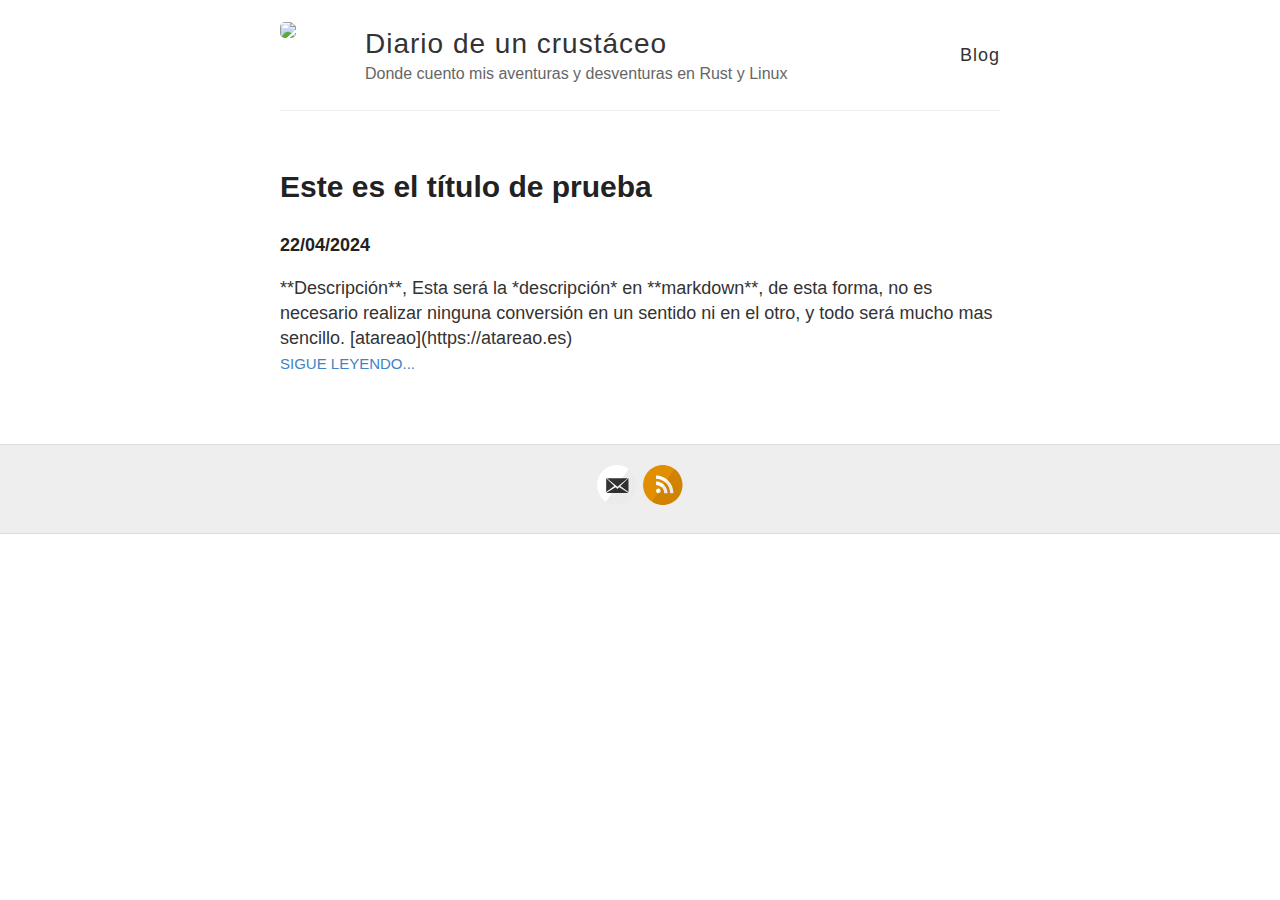
==== public/temporal/index.html @ fa8511d2 "Commit from runner  12270807" ====
<!DOCTYPE html>
<html>
    <head>
        
        <title>Index – Diario de un crustáceo</title>
            <meta charset="utf-8" />
    <meta content="text/html; charset=utf-8" http-equiv="Content-Type">
    <meta http-equiv="X-UA-Compatible" content="IE=edge">
    <meta name="viewport" content="width=device-width, initial-scale=1.0, maximum-scale=1.0">

    <meta name="description" content="Donde cuento mis aventuras y desventuras en Rust y Linux">
    <meta property="og:description" content="Donde cuento mis aventuras y desventuras en Rust y Linux" />
    <meta name="author" content="atareao" />

    <meta property="og:title" content="Diario de un crustáceo" />
    <meta property="twitter:title" content="Diario de un crustáceo" />
    
        <link rel="stylesheet" type="text/css" href="/assets/style.css" />
        <link rel="alternate" type="application/rss+xml" title="Diario de un crustáceo - Donde cuento mis aventuras y desventuras en Rust y Linux" href="/feed.xml" />
        
    </head>
  <body>
    <div class="wrapper-masthead">
      <div class="container">
        <header class="masthead clearfix">
          <a href="/" class="site-avatar"><img src="https://rustacean.net/assets/cuddlyferris.png" /></a>
          <div class="site-info">
            <h1 class="site-name"><a href="/">Diario de un crustáceo</a></h1>
            <p class="site-description">Donde cuento mis aventuras y desventuras en Rust y Linux</p>
          </div>
          <nav>
            <a href="/">Blog</a>
          </nav>
        </header>
      </div>
    </div>
    <div id="main" role="main" class="container">
        
<div class="posts">
    
    <article class="post">
        <h1><a href="/este-es-el-titulo-de-prueba">Este es el título de prueba</a></h1>
        <h5><div class="post-meta">22&#x2f;04&#x2f;2024</div></h5>
        <div class="entry">
            **Descripción**, Esta será la *descripción* en **markdown**, de esta forma, no es necesario realizar ninguna conversión en un sentido ni en el otro, y todo será mucho mas sencillo. [atareao](https://atareao.es)
        </div>
        <a href="/este-es-el-titulo-de-prueba" class="read-more">Sigue leyendo...</a>
    </article>
    
</div>
</div>
    <div class="wrapper-footer">
      <div class="container">
        <footer class="footer">
          <a href="mailto:atareao@atareao.es"><i class="svg-icon email"></i></a>
<a href="feed.xml"><i class="svg-icon rss"></i></a></footer>
      </div>
    </div>
  </body>
</html>
---- assets/style.css ----
/***************/
/* MEYER RESET */
/***************/
html, body, div, span, applet, object, iframe,
h1, h2, h3, h4, h5, h6, p, blockquote, pre,
a, abbr, acronym, address, big, cite, code,
del, dfn, em, img, ins, kbd, q, s, samp,
small, strike, strong, sub, sup, tt, var,
b, u, i, center,
dl, dt, dd, ol, ul, li,
fieldset, form, label, legend,
table, caption, tbody, tfoot, thead, tr, th, td,
article, aside, canvas, details, embed,
figure, figcaption, footer, header, hgroup,
menu, nav, output, ruby, section, summary,
time, mark, audio, video {
  margin: 0;
  padding: 0;
  border: 0;
  font-size: 100%;
  font: inherit;
  vertical-align: baseline;
}

article, aside, details, figcaption, figure,
footer, header, hgroup, menu, nav, section {
  display: block;
}

body {
  line-height: 1;
}

ol, ul {
  list-style: none;
}

blockquote, q {
  quotes: none;
}

blockquote:before, blockquote:after,
q:before, q:after {
  content: '';
  content: none;
}

table {
  border-collapse: collapse;
  border-spacing: 0;
}

*, *:before, *:after {
  -moz-box-sizing: border-box;
  -webkit-box-sizing: border-box;
  box-sizing: border-box;
}

/**************/
/* BASE RULES */
/**************/
html {
  font-size: 100%;
}

body {
  background: #fff;
  font: 18px/1.4 Helvetica, Arial, sans-serif;
  color: #333;
}

.container {
  margin: 0 auto;
  max-width: 740px;
  padding: 0 10px;
  width: 100%;
}

h1, h2, h3, h4, h5, h6 {
  font-family: "Helvetica Neue", Helvetica, Arial, sans-serif;
  color: #222;
  font-weight: bold;
  line-height: 1.7;
  margin: 1em 0 15px;
  padding: 0;
}
@media screen and (max-width: 640px) {
  h1, h2, h3, h4, h5, h6 {
    line-height: 1.4;
  }
}

h1 {
  font-size: 30px;
}
h1 a {
  color: inherit;
}

h2 {
  font-size: 24px;
}

h3 {
  font-size: 20px;
}

h4 {
  font-size: 18px;
  color: #666;
}

p {
  margin: 15px 0;
}

a {
  color: #4183C4;
  text-decoration: none;
  cursor: pointer;
}
a:hover, a:active {
  color: #4183C4;
}

ul, ol {
  margin: 15px 0;
  padding-left: 30px;
}

ul {
  list-style-type: disc;
}

ol {
  list-style-type: decimal;
}

ol ul, ul ol, ul ul, ol ol {
  margin: 0;
}

ul ul, ol ul {
  list-style-type: circle;
}

em, i {
  font-style: italic;
}

strong, b {
  font-weight: bold;
}

img {
  max-width: 100%;
}

.gmnoprint img {
  max-width: none;
}

.date {
  font-style: italic;
  color: #666;
}

::-moz-selection {
  color: #000;
  background: #eee;
}

::selection {
  color: #000;
  background: #eee;
}

.clearfix:before,
.clearfix:after {
  content: " ";
  display: table;
}

.clearfix:after {
  clear: both;
}

/*********************/
/* LAYOUT / SECTIONS */
/*********************/
.wrapper-masthead {
  margin-bottom: 50px;
}

.masthead {
  padding: 20px 0;
  border-bottom: 1px solid #eee;
}
@media screen and (max-width: 640px) {
  .masthead {
    text-align: center;
  }
}

.site-avatar {
  float: left;
  width: 70px;
  height: 70px;
  margin-right: 15px;
}
@media screen and (max-width: 640px) {
  .site-avatar {
    float: none;
    display: block;
    margin: 0 auto;
  }
}
.site-avatar img {
  border-radius: 5px;
}

.site-info {
  float: left;
}
@media screen and (max-width: 640px) {
  .site-info {
    float: none;
    display: block;
    margin: 0 auto;
  }
}

.site-name {
  margin: 0;
  color: #333;
  cursor: pointer;
  font-family: "Helvetica Neue", Helvetica, Arial, sans-serif;
  font-weight: 300;
  font-size: 28px;
  letter-spacing: 1px;
}

.site-description {
  margin: -5px 0 0 0;
  color: #666;
  font-size: 16px;
}
@media screen and (max-width: 640px) {
  .site-description {
    margin: 3px 0;
  }
}

nav {
  float: right;
  margin-top: 23px;
  font-family: "Helvetica Neue", Helvetica, Arial, sans-serif;
  font-size: 18px;
}
@media screen and (max-width: 640px) {
  nav {
    float: none;
    margin-top: 9px;
    display: block;
    font-size: 16px;
  }
}
nav a {
  margin-left: 20px;
  color: #333;
  text-align: right;
  font-weight: 300;
  letter-spacing: 1px;
}
@media screen and (max-width: 640px) {
  nav a {
    margin: 0 10px;
    color: #4183C4;
  }
}

.posts > .post {
  padding-bottom: 2em;
  border-bottom: 1px solid #eee;
}

.posts > .post:last-child {
  padding-bottom: 1em;
  border-bottom: none;
}

.post blockquote {
  margin: 1.8em .8em;
  border-left: 2px solid #666;
  padding: 0.1em 1em;
  color: #666;
  font-size: 22px;
  font-style: italic;
}
.post .comments {
  margin-top: 10px;
}
.post .read-more {
  text-transform: uppercase;
  font-size: 15px;
}

.wrapper-footer {
  margin-top: 50px;
  border-top: 1px solid #ddd;
  border-bottom: 1px solid #ddd;
  background-color: #eee;
}

footer {
  padding: 20px 0;
  text-align: center;
}

.highlight {
  background-color: #efefef;
  padding: 7px 7px 7px 10px;
  border: 1px solid #ddd;
  -moz-box-shadow: 3px 3px rgba(0, 0, 0, 0.1);
  -webkit-box-shadow: 3px 3px rgba(0, 0, 0, 0.1);
  box-shadow: 3px 3px rgba(0, 0, 0, 0.1);
  margin: 20px 0 20px 0;
  overflow: scroll;
}

code {
  font-family: 'Bitstream Vera Sans Mono','Courier', monospace;
}

.highlight .c {
  color: #586E75;
}

/* Comment */
.highlight .err {
  color: #93A1A1;
}

/* Error */
.highlight .g {
  color: #93A1A1;
}

/* Generic */
.highlight .k {
  color: #859900;
}

/* Keyword */
.highlight .l {
  color: #93A1A1;
}

/* Literal */
.highlight .n {
  color: #93A1A1;
}

/* Name */
.highlight .o {
  color: #859900;
}

/* Operator */
.highlight .x {
  color: #CB4B16;
}

/* Other */
.highlight .p {
  color: #93A1A1;
}

/* Punctuation */
.highlight .cm {
  color: #586E75;
}

/* Comment.Multiline */
.highlight .cp {
  color: #859900;
}

/* Comment.Preproc */
.highlight .c1 {
  color: #586E75;
}

/* Comment.Single */
.highlight .cs {
  color: #859900;
}

/* Comment.Special */
.highlight .gd {
  color: #2AA198;
}

/* Generic.Deleted */
.highlight .ge {
  color: #93A1A1;
  font-style: italic;
}

/* Generic.Emph */
.highlight .gr {
  color: #DC322F;
}

/* Generic.Error */
.highlight .gh {
  color: #CB4B16;
}

/* Generic.Heading */
.highlight .gi {
  color: #859900;
}

/* Generic.Inserted */
.highlight .go {
  color: #93A1A1;
}

/* Generic.Output */
.highlight .gp {
  color: #93A1A1;
}

/* Generic.Prompt */
.highlight .gs {
  color: #93A1A1;
  font-weight: bold;
}

/* Generic.Strong */
.highlight .gu {
  color: #CB4B16;
}

/* Generic.Subheading */
.highlight .gt {
  color: #93A1A1;
}

/* Generic.Traceback */
.highlight .kc {
  color: #CB4B16;
}

/* Keyword.Constant */
.highlight .kd {
  color: #268BD2;
}

/* Keyword.Declaration */
.highlight .kn {
  color: #859900;
}

/* Keyword.Namespace */
.highlight .kp {
  color: #859900;
}

/* Keyword.Pseudo */
.highlight .kr {
  color: #268BD2;
}

/* Keyword.Reserved */
.highlight .kt {
  color: #DC322F;
}

/* Keyword.Type */
.highlight .ld {
  color: #93A1A1;
}

/* Literal.Date */
.highlight .m {
  color: #2AA198;
}

/* Literal.Number */
.highlight .s {
  color: #2AA198;
}

/* Literal.String */
.highlight .na {
  color: #93A1A1;
}

/* Name.Attribute */
.highlight .nb {
  color: #B58900;
}

/* Name.Builtin */
.highlight .nc {
  color: #268BD2;
}

/* Name.Class */
.highlight .no {
  color: #CB4B16;
}

/* Name.Constant */
.highlight .nd {
  color: #268BD2;
}

/* Name.Decorator */
.highlight .ni {
  color: #CB4B16;
}

/* Name.Entity */
.highlight .ne {
  color: #CB4B16;
}

/* Name.Exception */
.highlight .nf {
  color: #268BD2;
}

/* Name.Function */
.highlight .nl {
  color: #93A1A1;
}

/* Name.Label */
.highlight .nn {
  color: #93A1A1;
}

/* Name.Namespace */
.highlight .nx {
  color: #555;
}

/* Name.Other */
.highlight .py {
  color: #93A1A1;
}

/* Name.Property */
.highlight .nt {
  color: #268BD2;
}

/* Name.Tag */
.highlight .nv {
  color: #268BD2;
}

/* Name.Variable */
.highlight .ow {
  color: #859900;
}

/* Operator.Word */
.highlight .w {
  color: #93A1A1;
}

/* Text.Whitespace */
.highlight .mf {
  color: #2AA198;
}

/* Literal.Number.Float */
.highlight .mh {
  color: #2AA198;
}

/* Literal.Number.Hex */
.highlight .mi {
  color: #2AA198;
}

/* Literal.Number.Integer */
.highlight .mo {
  color: #2AA198;
}

/* Literal.Number.Oct */
.highlight .sb {
  color: #586E75;
}

/* Literal.String.Backtick */
.highlight .sc {
  color: #2AA198;
}

/* Literal.String.Char */
.highlight .sd {
  color: #93A1A1;
}

/* Literal.String.Doc */
.highlight .s2 {
  color: #2AA198;
}

/* Literal.String.Double */
.highlight .se {
  color: #CB4B16;
}

/* Literal.String.Escape */
.highlight .sh {
  color: #93A1A1;
}

/* Literal.String.Heredoc */
.highlight .si {
  color: #2AA198;
}

/* Literal.String.Interpol */
.highlight .sx {
  color: #2AA198;
}

/* Literal.String.Other */
.highlight .sr {
  color: #DC322F;
}

/* Literal.String.Regex */
.highlight .s1 {
  color: #2AA198;
}

/* Literal.String.Single */
.highlight .ss {
  color: #2AA198;
}

/* Literal.String.Symbol */
.highlight .bp {
  color: #268BD2;
}

/* Name.Builtin.Pseudo */
.highlight .vc {
  color: #268BD2;
}

/* Name.Variable.Class */
.highlight .vg {
  color: #268BD2;
}

/* Name.Variable.Global */
.highlight .vi {
  color: #268BD2;
}

/* Name.Variable.Instance */
.highlight .il {
  color: #2AA198;
}

/* Literal.Number.Integer.Long */
.svg-icon {
  width: 40px;
  height: 40px;
  display: inline-block;
}
.svg-icon.dribbble {
  background-image: url([data-uri]);
}
.svg-icon.email {
  background-image: url([data-uri]);
}
.svg-icon.facebook {
  background-image: url([data-uri]);
}
.svg-icon.flickr {
  background-image: url([data-uri]);
}
.svg-icon.gitlab {
  background-image: url([data-uri]);
}
.svg-icon.instagram {
  background-image: url([data-uri]);
}
.svg-icon.linkedin {
  background-image: url([data-uri]);
}
.svg-icon.pinterest {
  background-image: url([data-uri]);
}
.svg-icon.rss {
  background-image: url([data-uri]);
}
.svg-icon.stackoverflow {
  background-image: url([data-uri]);
}
.svg-icon.twitter {
  background-image: url([data-uri]);
}
.svg-icon.youtube {
  background-image: url([data-uri]);
}
.svg-icon.googleplus {
  background-image: url([data-uri]);
}
.svg-icon.telegram {
  background-image: url([data-uri]);
}
.svg-icon.archiveorg {
  background-image: url([data-uri]);
}
.svg-icon.mastodon {
  background-image: url([data-uri]);
}
.svg-icon.android {
  background-image: url([data-uri]);
}
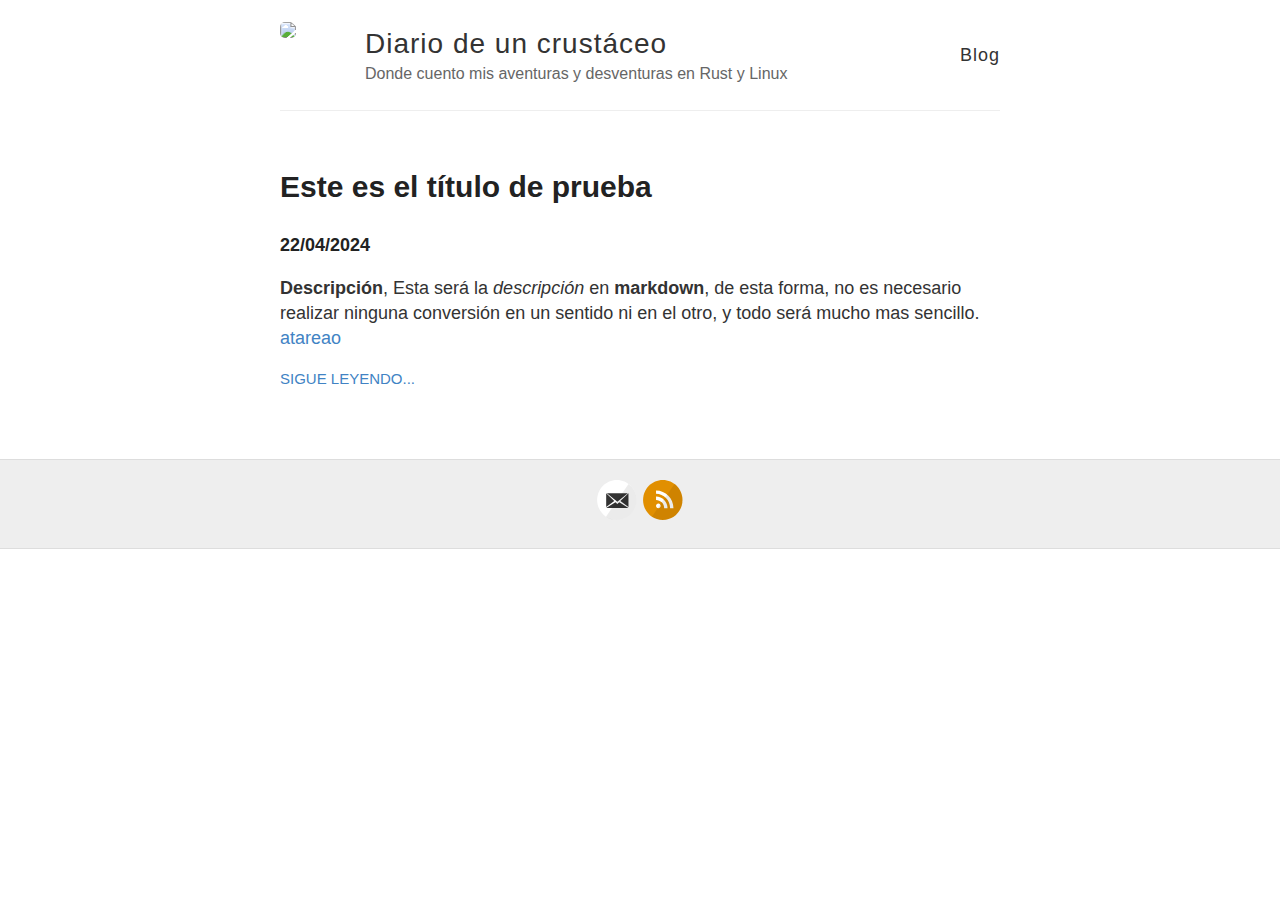
==== commit e20ee5d6: "Commit from runner  12270837" ====
--- a/public/temporal/index.html
+++ b/public/temporal/index.html
@@ -42,7 +42,8 @@
         <h1><a href="/este-es-el-titulo-de-prueba">Este es el título de prueba</a></h1>
         <h5><div class="post-meta">22&#x2f;04&#x2f;2024</div></h5>
         <div class="entry">
-            **Descripción**, Esta será la *descripción* en **markdown**, de esta forma, no es necesario realizar ninguna conversión en un sentido ni en el otro, y todo será mucho mas sencillo. [atareao](https://atareao.es)
+            <p><strong>Descripción</strong>, Esta será la <em>descripción</em> en <strong>markdown</strong>, de esta forma, no es necesario realizar ninguna conversión en un sentido ni en el otro, y todo será mucho mas sencillo. <a href="https://atareao.es">atareao</a></p>
+
         </div>
         <a href="/este-es-el-titulo-de-prueba" class="read-more">Sigue leyendo...</a>
     </article>
